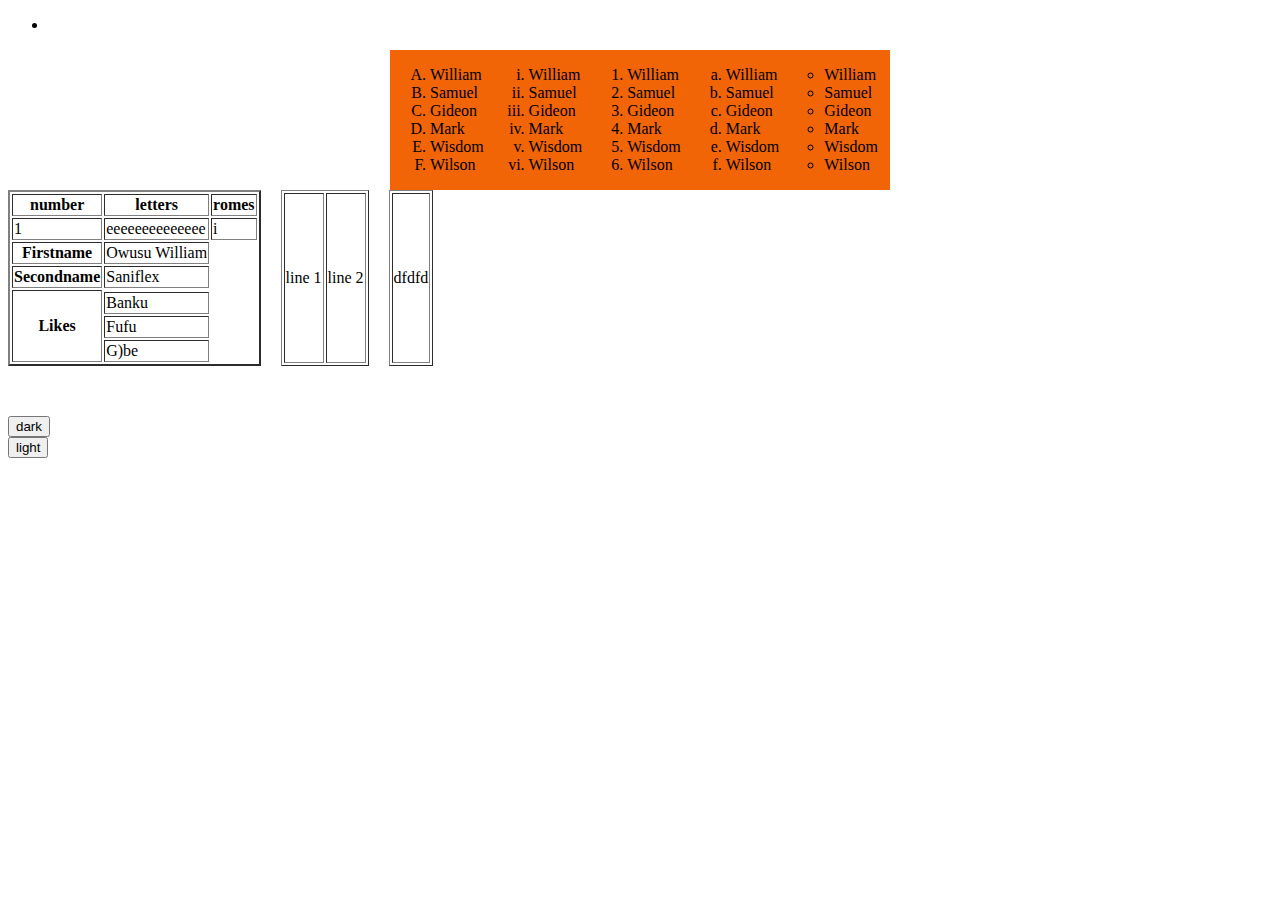
==== index.html @ 407a219e "Add files via upload" ====
<!DOCTYPE html>
<html lang="en">
<head>
    <meta charset="UTF-8">
    <meta http-equiv="X-UA-Compatible" content="IE=edge">
    <meta name="viewport" content="width=device-width, initial-scale=1.0">
    <title>Document</title>
    <link rel="stylesheet" href="style.css">
</head>
<body>
    <ul>
        <li>
            <a href="kk">myFile</a>
        </li>
    </ul>

    <div class="bod">

    <ol type="A">
        <li>William</li>
        <li>Samuel</li>
        <li>Gideon</li>
        <li>Mark</li>
        <li>Wisdom</li>
        <li>Wilson</li>
    </ol>

    <ol type="i">
        <li>William</li>
        <li>Samuel</li>
        <li>Gideon</li>
        <li>Mark</li>
        <li>Wisdom</li>
        <li>Wilson</li>
    </ol>

    <ol type="1">
        <li>William</li>
        <li>Samuel</li>
        <li>Gideon</li>
        <li>Mark</li>
        <li>Wisdom</li>
        <li>Wilson</li>
    </ol>

    <ol type="a">
        <li>William</li>
        <li>Samuel</li>
        <li>Gideon</li>
        <li>Mark</li>
        <li>Wisdom</li>
        <li>Wilson</li>
    </ol>

    <ul style="list-style-type: circle;">
            <li>William</li>
            <li>Samuel</li>
            <li>Gideon</li>
            <ul>   
            </ul>
            <li>Mark</li>
            <li>Wisdom</li>
            <li>Wilson</li>
    </ul>

</div>

<div class="me">
    <table  border="2">
        <tr>
        <th>number</th>
        <th>letters</th>
        <th>romes</th> 
        </tr>
        
        <tr>
            <td>1</td>
            <td>eeeeeeeeeeeeee</td>
            <td>i</td>

        </tr>

        <tr>
            <th>Firstname</th>
            <td>Owusu William</td>
        </tr>
        <tr>
            <th>Secondname</th>
            <td>Saniflex</td>
        </tr>

        <tr>
            <th rowspan="4">Likes</th>
        </tr>
        <tr>
            <td>Banku</td>
        </tr>
        <tr>
            <td>Fufu</td>
        </tr><tr>
            <td>G)be</td>
        </tr>
    </table>

    <table border="1">
        <tr>
        <td>line 1</td>
        <td>line 2</td>
        </tr>
        <table border="1"><tr><td>dfdfd</td></tr>
    </table>
</div>

<div class="nnn">
    <div class="black"></div>
<button class="change">dark</button>

</div>

<button class="change1">
    <div class="light">light</div>
     <div class="dd"></div>
</button>


<script src="index.js"></script>
</body>
</html>
---- style.css ----
.bod{
    background-color: rgb(241, 101, 7);
    display: flex;
    gap: 5px;
    max-width: 500px;
    margin-left: auto;
    margin-right: auto;
   
}

.me{
    display: flex;
    gap: 20px;
}
a{
    text-decoration: none;
    color: white;
}

/* ul{
    list-style-type: circle;
    color: white;
    font-family: arial;
    line-height: 30px;
    border: solid black;
} */

/* li{
    list-style-type: none;
} */


.change{
    margin-top: 50px;
}
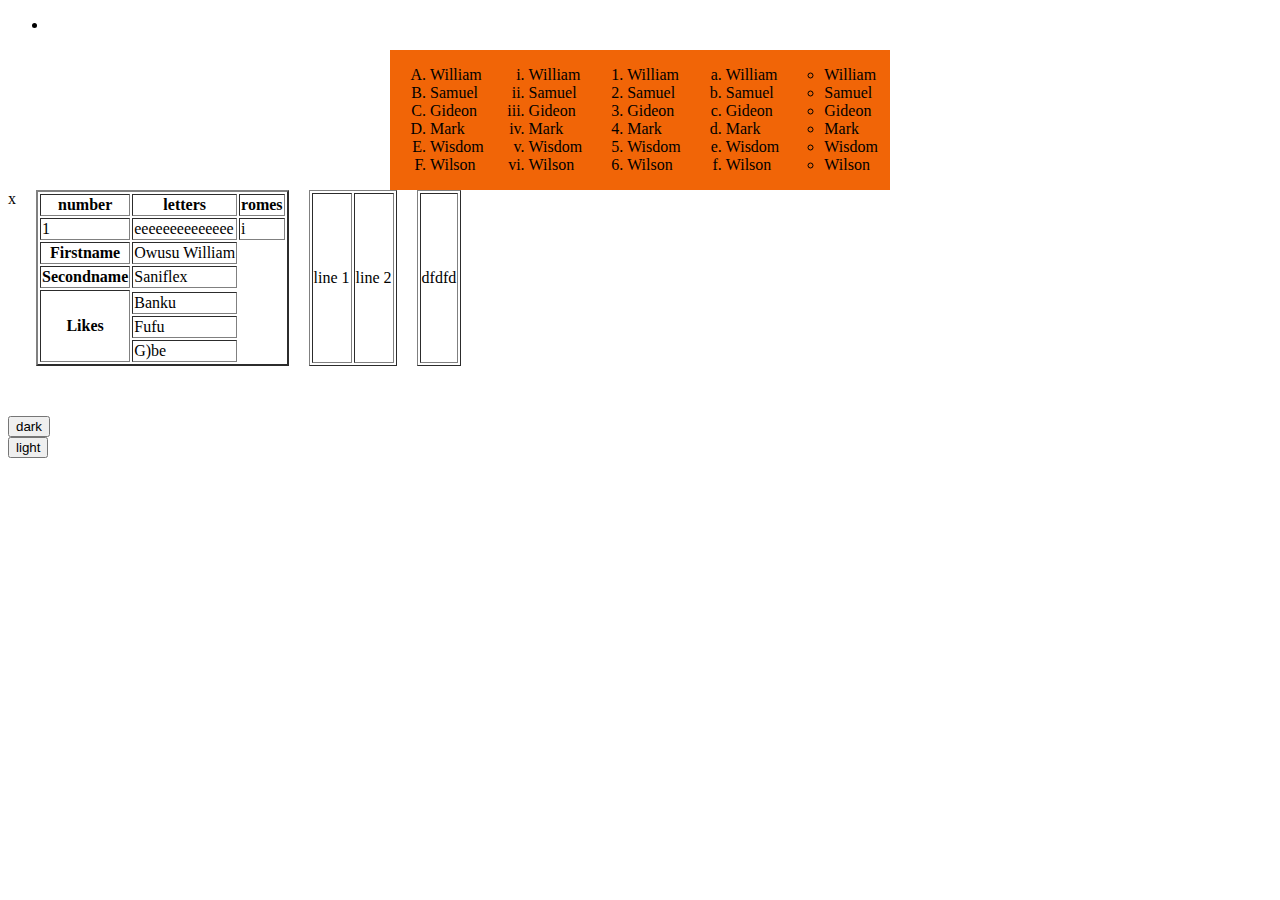
==== commit cafb603c: "Update index.html" ====
--- a/index.html
+++ b/index.html
@@ -97,7 +97,7 @@
         </tr>
         <tr>
             <td>Fufu</td>
-        </tr><tr>
+        </tr>x<tr>
             <td>G)be</td>
         </tr>
     </table>
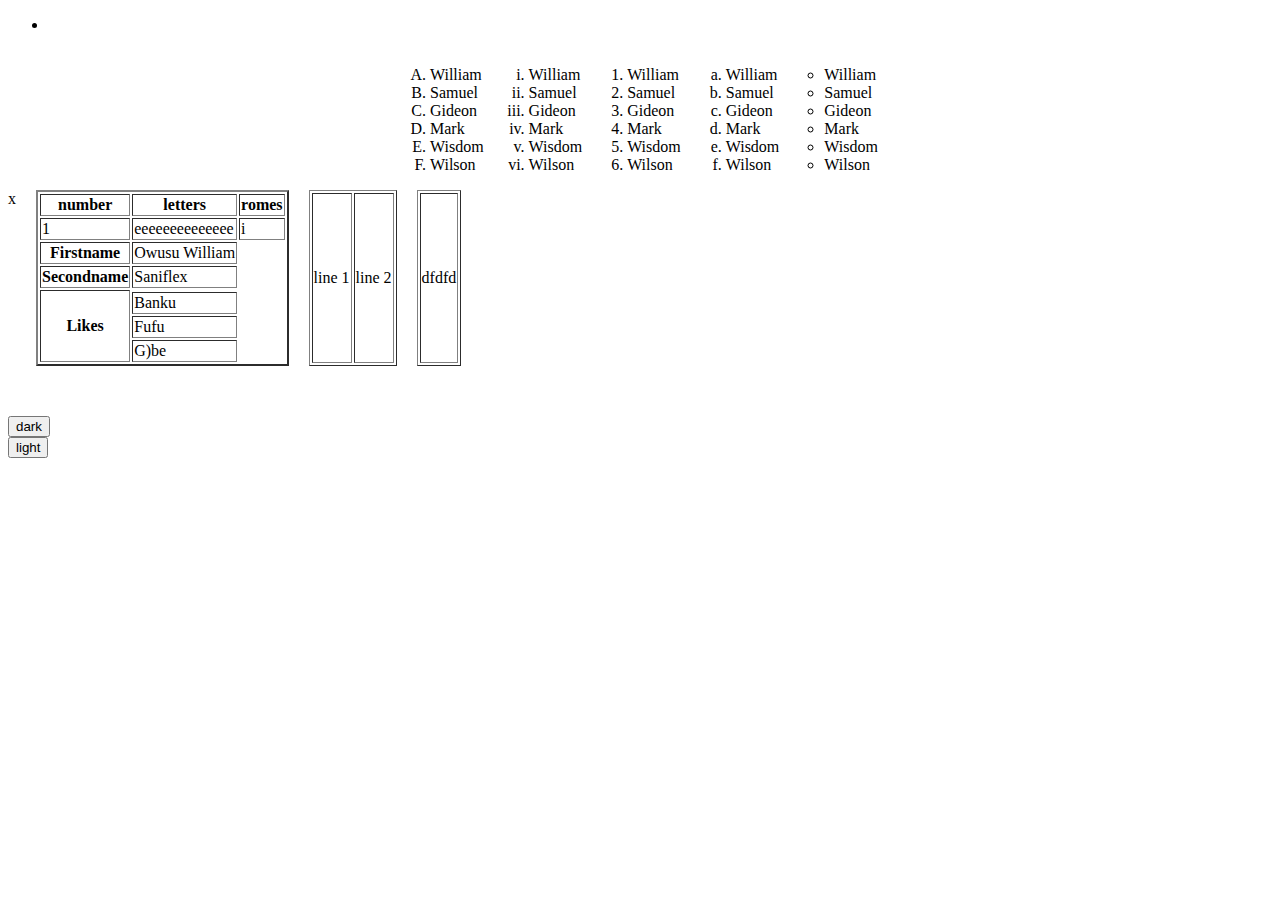
==== commit 3864e803: "Update index.html" ====
--- a/index.html
+++ b/index.html
@@ -99,6 +99,7 @@
             <td>Fufu</td>
         </tr>x<tr>
             <td>G)be</td>
+            
         </tr>
     </table>
 
@@ -106,6 +107,7 @@
         <tr>
         <td>line 1</td>
         <td>line 2</td>
+
         </tr>
         <table border="1"><tr><td>dfdfd</td></tr>
     </table>
@@ -114,6 +116,7 @@
 <div class="nnn">
     <div class="black"></div>
 <button class="change">dark</button>
+
 
 </div>
 
--- a/style.css
+++ b/style.css
@@ -1,5 +1,5 @@
 .bod{
-    background-color: rgb(241, 101, 7);
+    background: sh(0 0% 100%/0.1);
     display: flex;
     gap: 5px;
     max-width: 500px;
